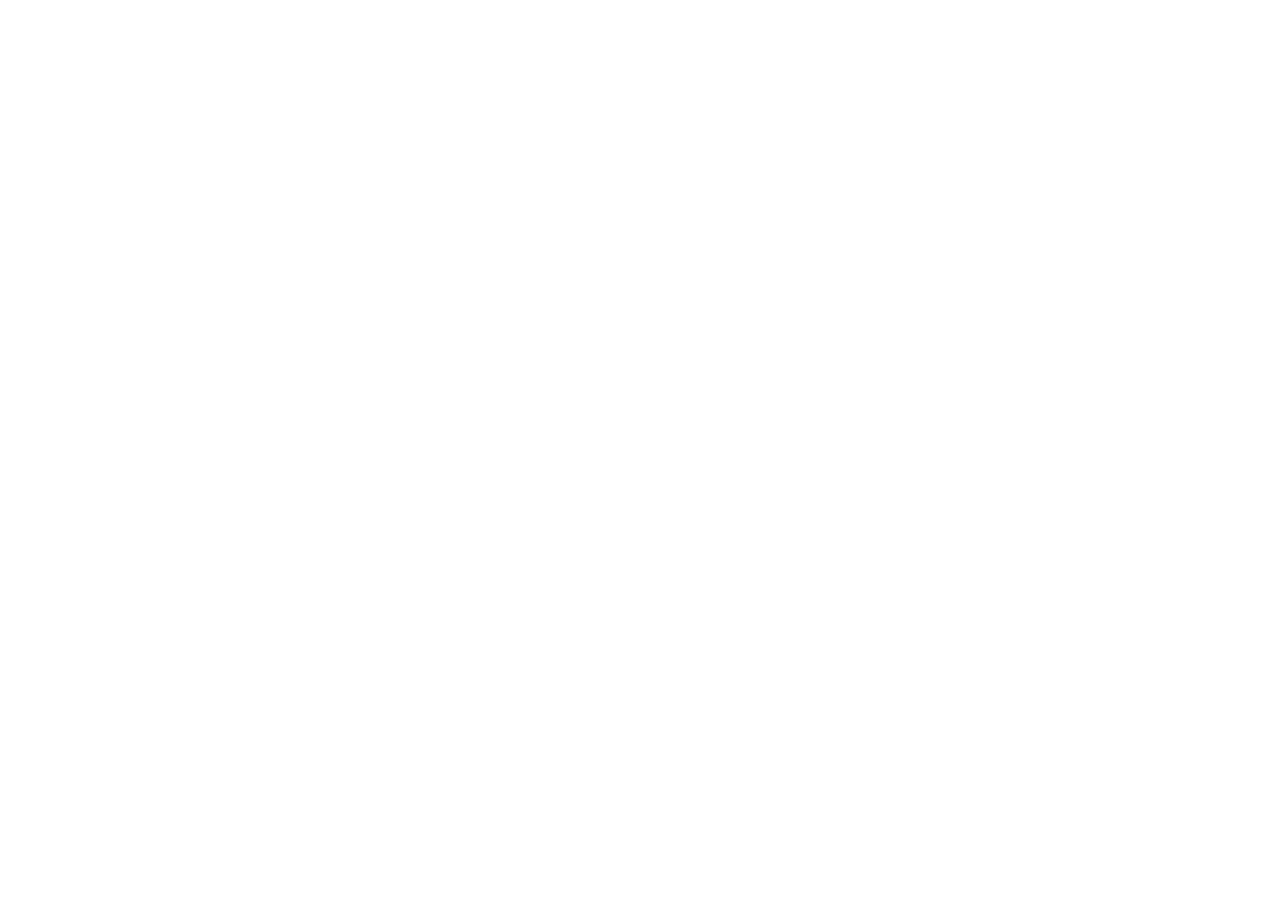
==== moveis_pet.html @ e44e3d2b "Adicionando moveis pe" ====
<!DOCTYPE html>
<html lang="en">
<head>
    <meta charset="UTF-8">
    <meta name="viewport" content="width=device-width, initial-scale=1.0">
    <title>moveis de pet</title>
</head>
<body>
    
</body>
</html>
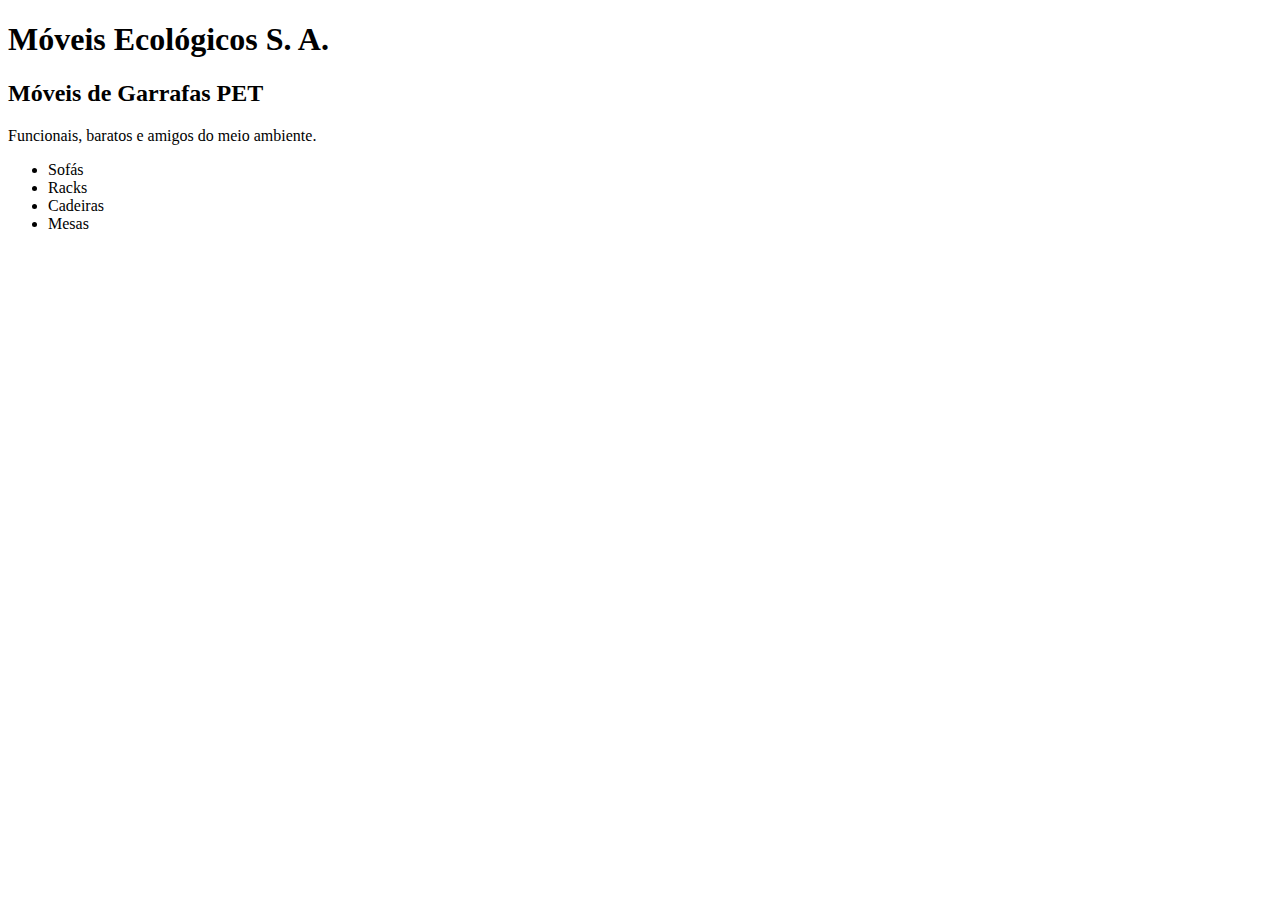
==== commit 951bfe81: "atualizando o movel pet" ====
--- a/moveis_pet.html
+++ b/moveis_pet.html
@@ -3,9 +3,17 @@
 <head>
     <meta charset="UTF-8">
     <meta name="viewport" content="width=device-width, initial-scale=1.0">
-    <title>moveis de pet</title>
+    <title>Móveis Ecológicos de garrafas PET</title>
 </head>
 <body>
-    
+    <h1>Móveis Ecológicos S. A.</h1>
+    <h2>Móveis de Garrafas PET</h2>
+    <P>Funcionais, baratos e amigos do meio ambiente.</P>
+    <ul>
+        <li>Sofás</li>
+        <li>Racks</li>
+        <li>Cadeiras</li>
+        <li>Mesas</li>
+    </ul>
 </body>
 </html>